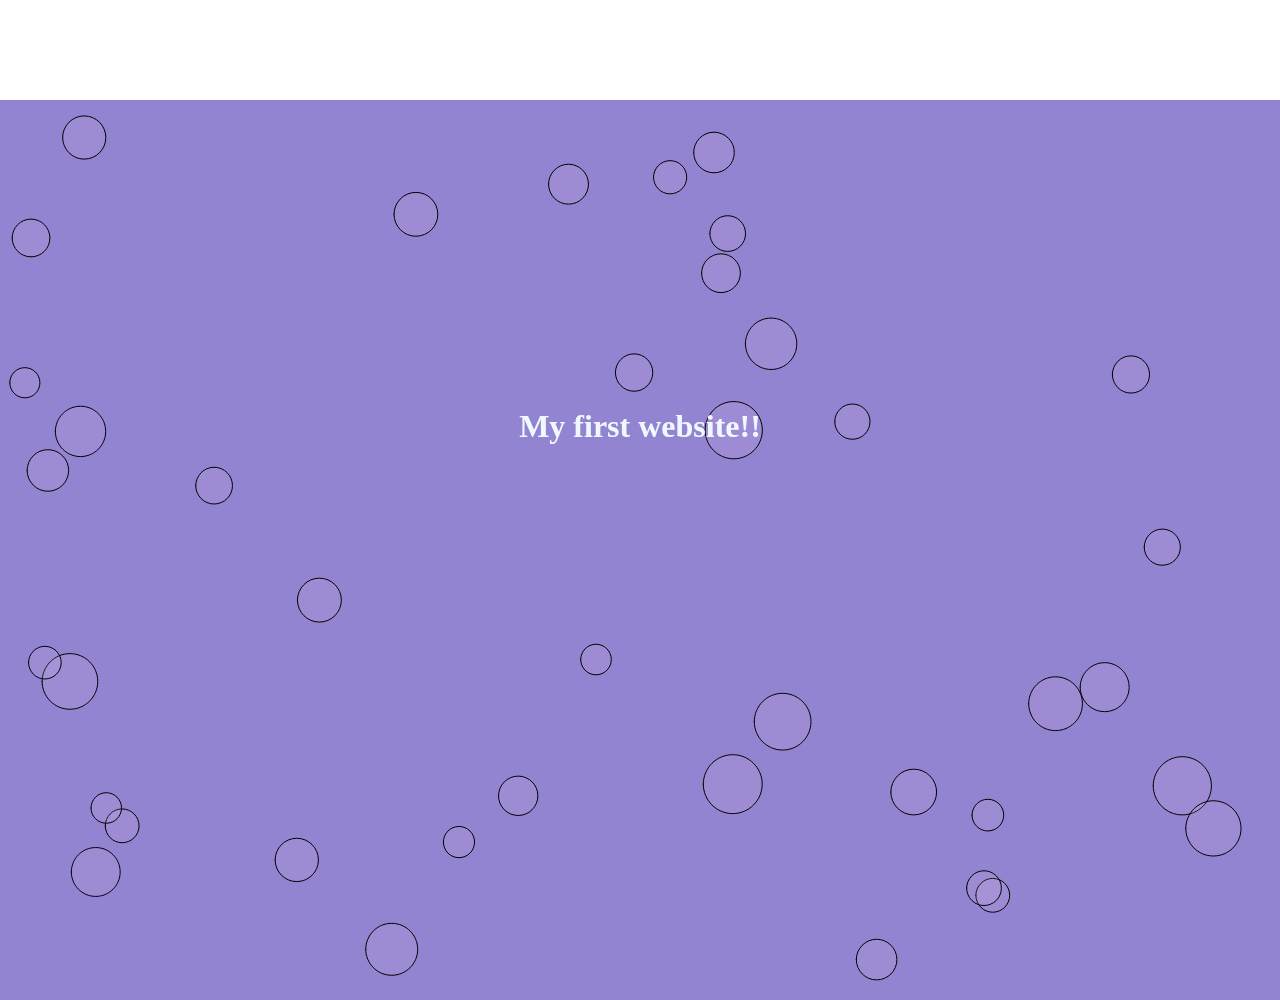
==== 0420-github/index.html @ f4c6d0af "Initial commit" ====
<!DOCTYPE html>
<html lang="en">

<head>
  <meta charset="UTF-8">
  <meta http-equiv="X-UA-Compatible" content="IE=edge">
  <meta name="viewport" content="width=device-width, initial-scale=1.0">
  <title>Project</title>

  <!-- link the styles -->
  <link rel="stylesheet" href="style.css">
  <!-- import the libraries -->
  <script src="lib/p5.js"></script>
  <script src="lib/p5.sound.js"></script>

  <!-- import my script (it is deferred!) -->
  <script defer src="script.js"></script>
</head>

<body>

  <!-- add HTML elements. -->
  <h1 class="title-text">My first website!!</h1>

  
</body>

</html>
---- 0420-github/style.css ----
html,
body {
  margin: 0;
  padding: 0;
}

canvas {
  display: block;
  /* we can have multiple canvas */
}

.title-text {
  color: aliceblue;
  position: absolute;
  left: 50%;
  top: 45%;
  transform: translate(-50%, -50%);
  /* how to put in absolute absolute position? */
}

#p5-canvas {
  position: absolute;
  top: 100px;
  z-index: -1; 
  /* always in the bottom */
}
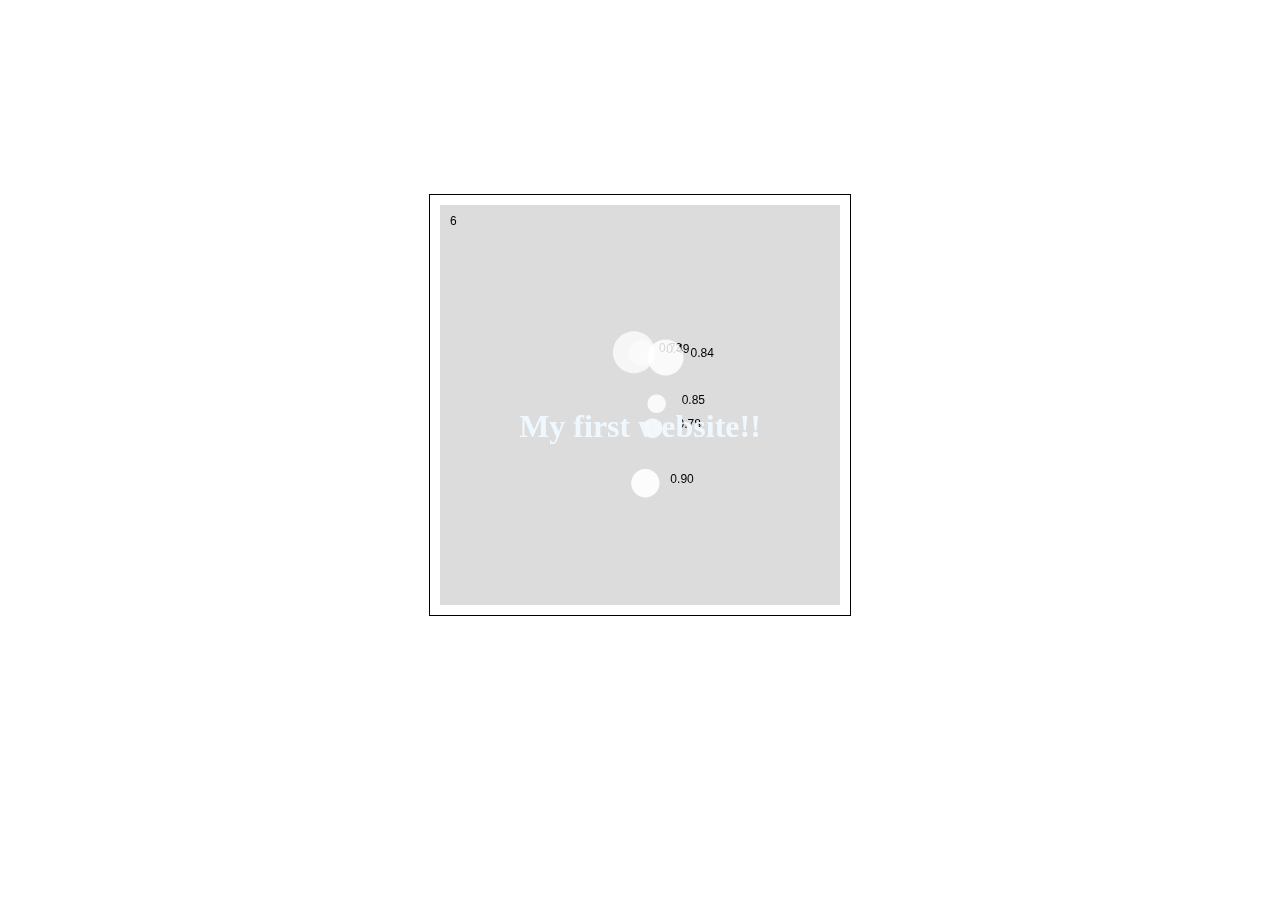
==== commit 0da1006c: "updated the sketch" ====
--- a/0420-github/index.html
+++ b/0420-github/index.html
@@ -21,7 +21,9 @@
 
   <!-- add HTML elements. -->
   <h1 class="title-text">My first website!!</h1>
-
+  <div id="p5-container">
+    
+  </div>
   
 </body>
 
--- a/0420-github/style.css
+++ b/0420-github/style.css
@@ -23,4 +23,15 @@
   top: 100px;
   z-index: -1; 
   /* always in the bottom */
+}
+
+#p5-container {
+  position: absolute;
+  left: 50%;
+  top: 45%;
+  transform: translate(-50%, -50%);
+  padding: 10px;
+  border-width: 1px;
+  border-style: solid;
+  z-index: -1; 
 }